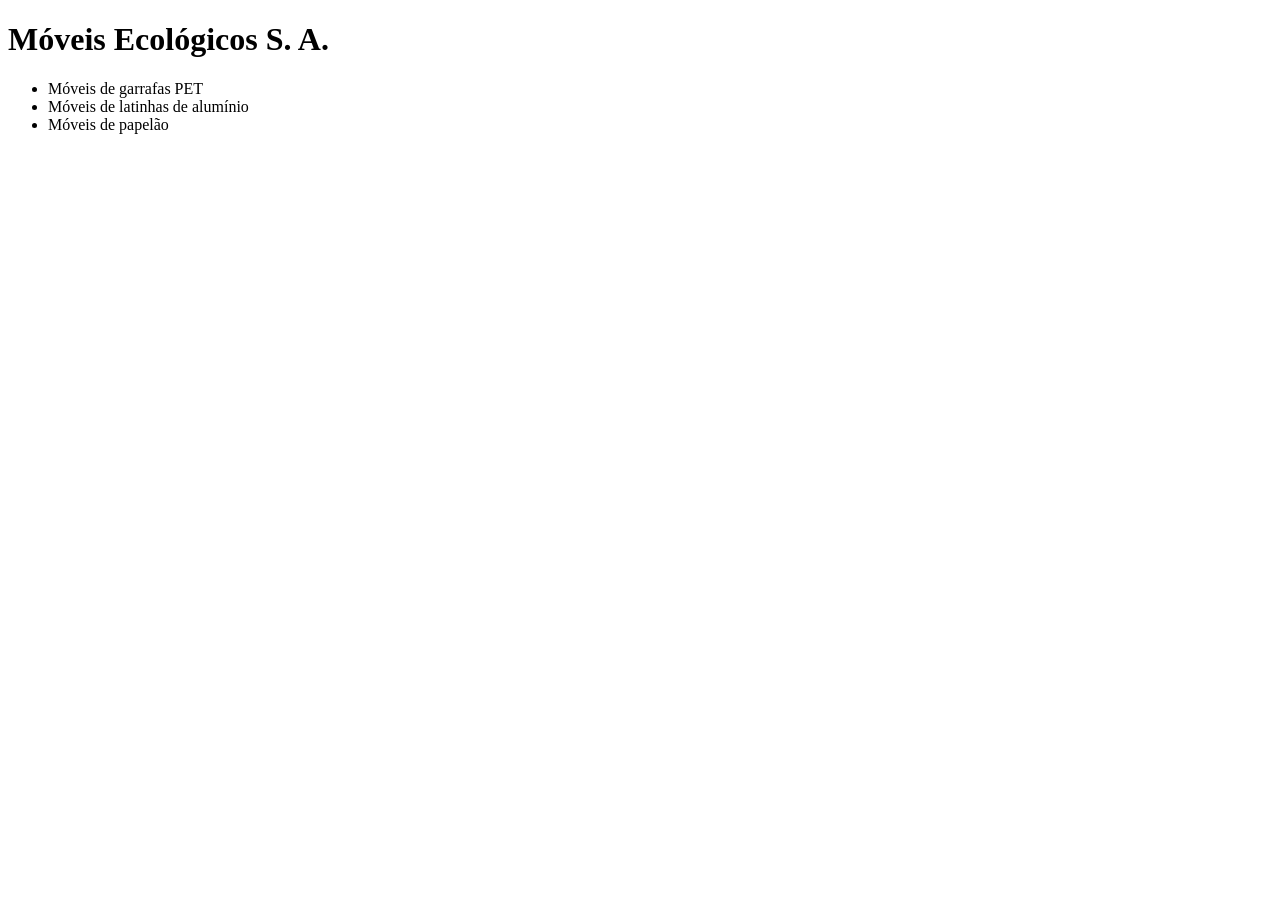
==== index.html @ 4a1df149 "Inserindo titulo e diminuindo o tamanho da pagina" ====
<!DOCTYPE html>
<html>
	<head>
		<meta charset="utf-8" />
		<meta name="description" content="Móveis ecológicos">
		<meta name="keywords" content="moveis ecologicos">
		<link rel="stylesheet" href="estilos.css">
		<title>Moveis Ecologicos</title>
	</head>
	<body>
		<h1>Móveis Ecológicos S. A. </h1>
		<ul>
			<li>Móveis de garrafas PET</li>
			<li>Móveis de latinhas de alumínio</li>
			<li>Móveis de papelão</li>
		</ul>
	</body>
</html>
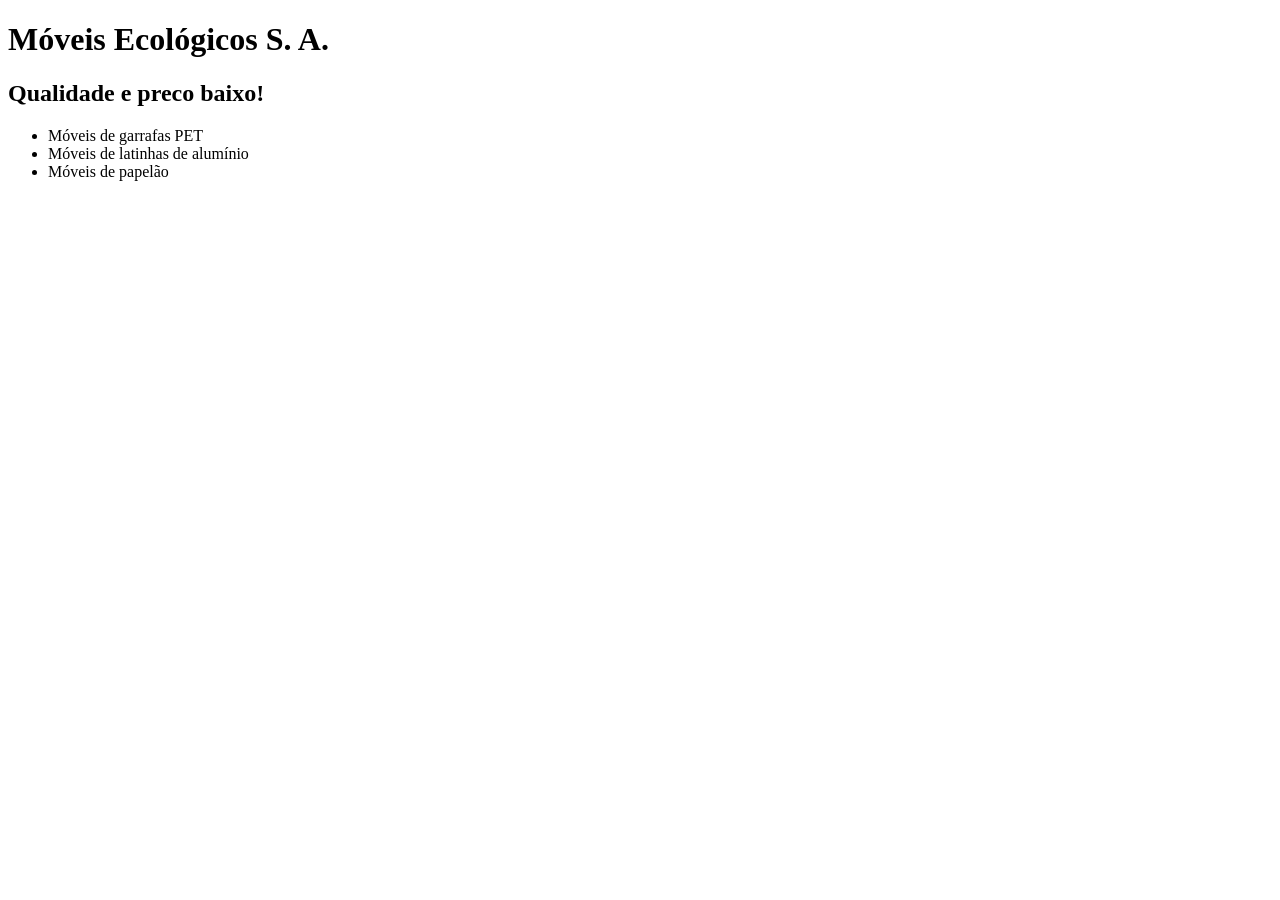
==== commit 18de69ba: "Banner ao abrir pagina." ====
--- a/index.html
+++ b/index.html
@@ -6,9 +6,11 @@
 		<meta name="keywords" content="moveis ecologicos">
 		<link rel="stylesheet" href="estilos.css">
 		<title>Moveis Ecologicos</title>
+		<script src="principal.js"></script>
 	</head>
-	<body>
+	<body onload="trocaBanner();">
 		<h1>Móveis Ecológicos S. A. </h1>
+		<h2 id="mensagem"></h2>
 		<ul>
 			<li>Móveis de garrafas PET</li>
 			<li>Móveis de latinhas de alumínio</li>
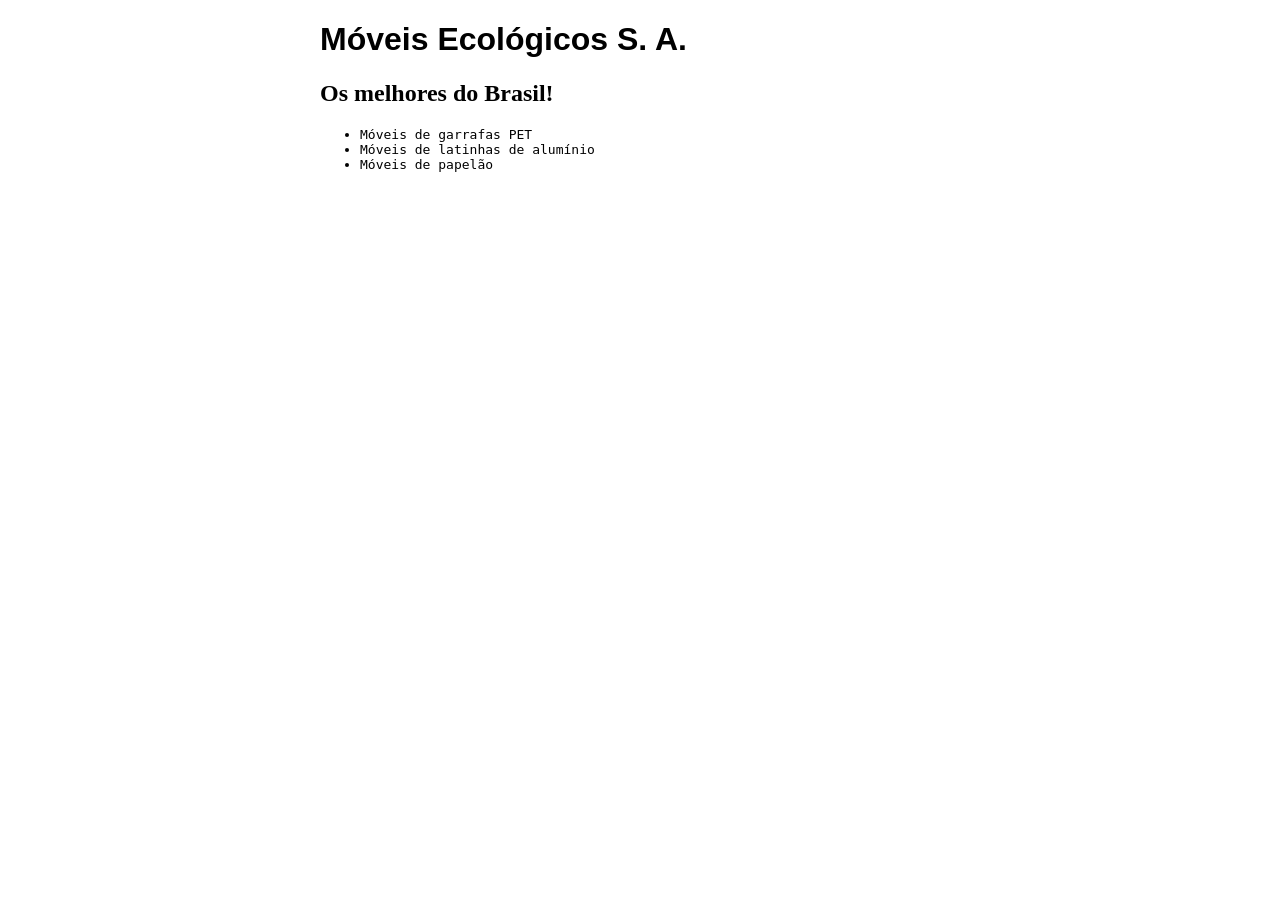
==== commit edac0592: "Renomeando CSS" ====
--- a/index.html
+++ b/index.html
@@ -4,7 +4,7 @@
 		<meta charset="utf-8" />
 		<meta name="description" content="Móveis ecológicos">
 		<meta name="keywords" content="moveis ecologicos">
-		<link rel="stylesheet" href="estilos.css">
+		<link rel="stylesheet" href="principal.css">
 		<title>Moveis Ecologicos</title>
 		<script src="principal.js"></script>
 	</head>
--- a/principal.css
+++ b/principal.css
@@ -0,0 +1,10 @@
+h1 {
+	font-family: sans-serif;
+}
+li {
+	font-family: monospace;
+}
+body {
+	width: 50%;
+	margin: auto;
+}
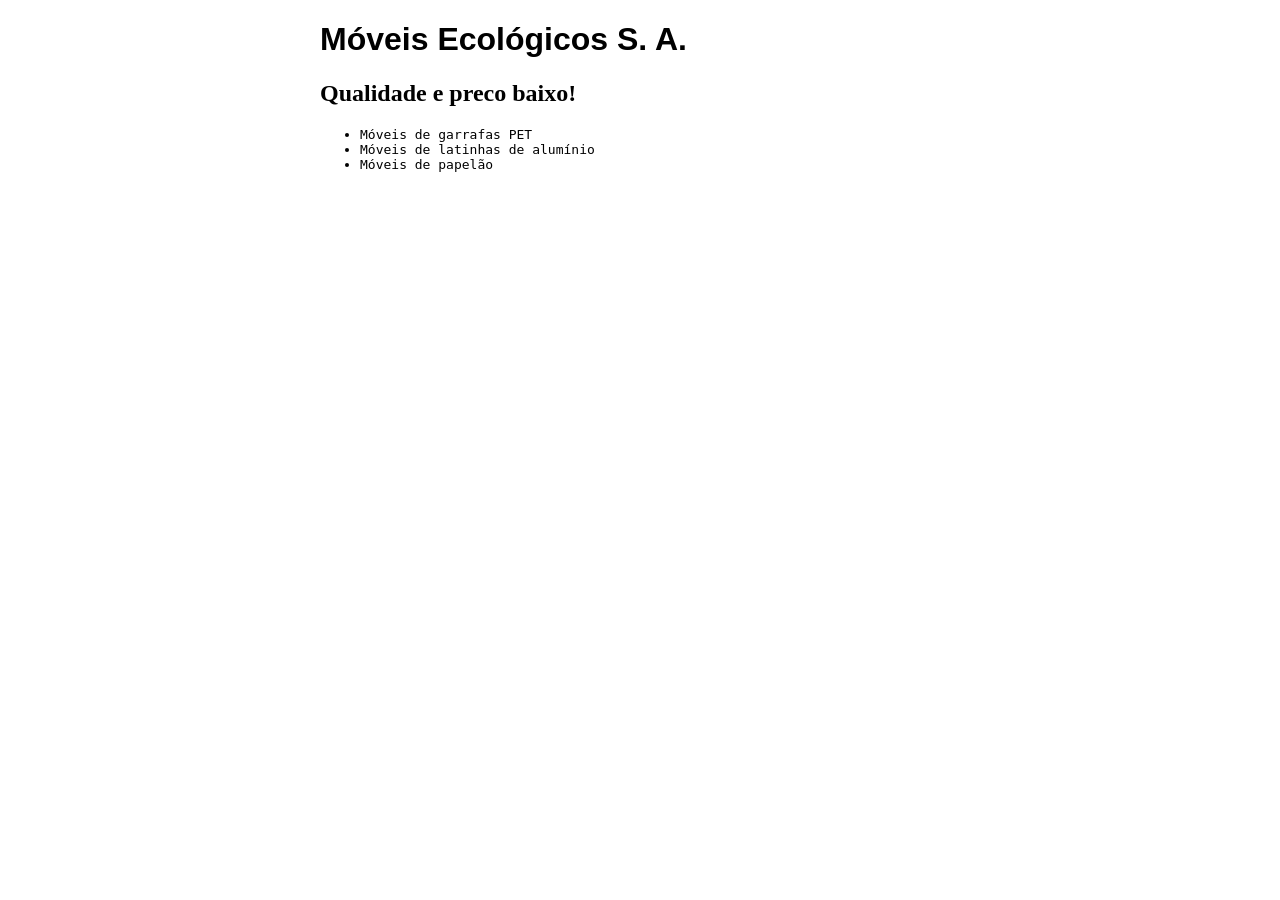
==== commit 08872f5a: "Movendo principal.js" ====
--- a/index.html
+++ b/index.html
@@ -6,7 +6,7 @@
 		<meta name="keywords" content="moveis ecologicos">
 		<link rel="stylesheet" href="principal.css">
 		<title>Moveis Ecologicos</title>
-		<script src="principal.js"></script>
+		<script src="js/principal.js"></script>
 	</head>
 	<body onload="trocaBanner();">
 		<h1>Móveis Ecológicos S. A. </h1>
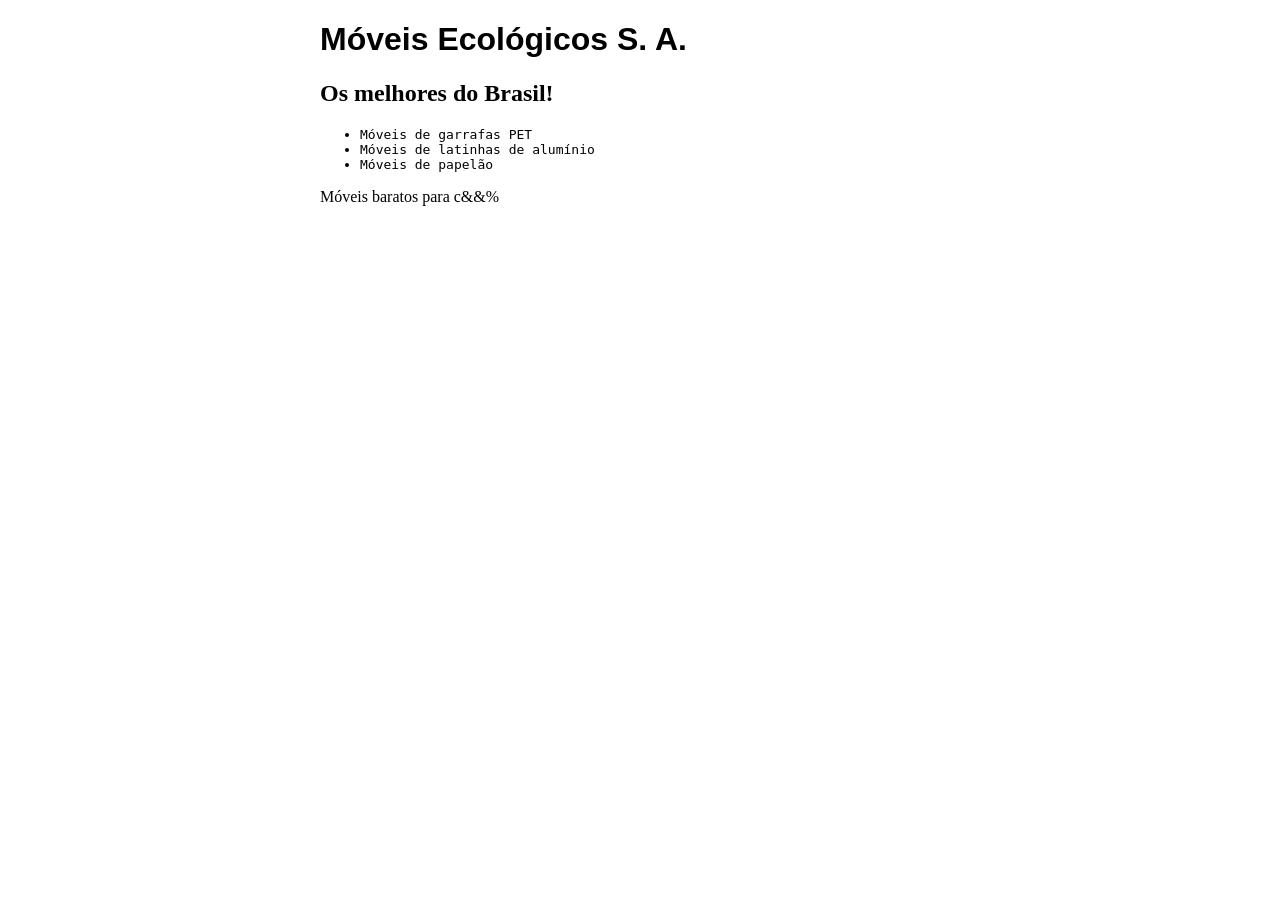
==== commit 30930c12: "Adicionando texto peculiar" ====
--- a/index.html
+++ b/index.html
@@ -16,5 +16,6 @@
 			<li>Móveis de latinhas de alumínio</li>
 			<li>Móveis de papelão</li>
 		</ul>
+		<p>Móveis baratos para c&&%</p>
 	</body>
 </html>
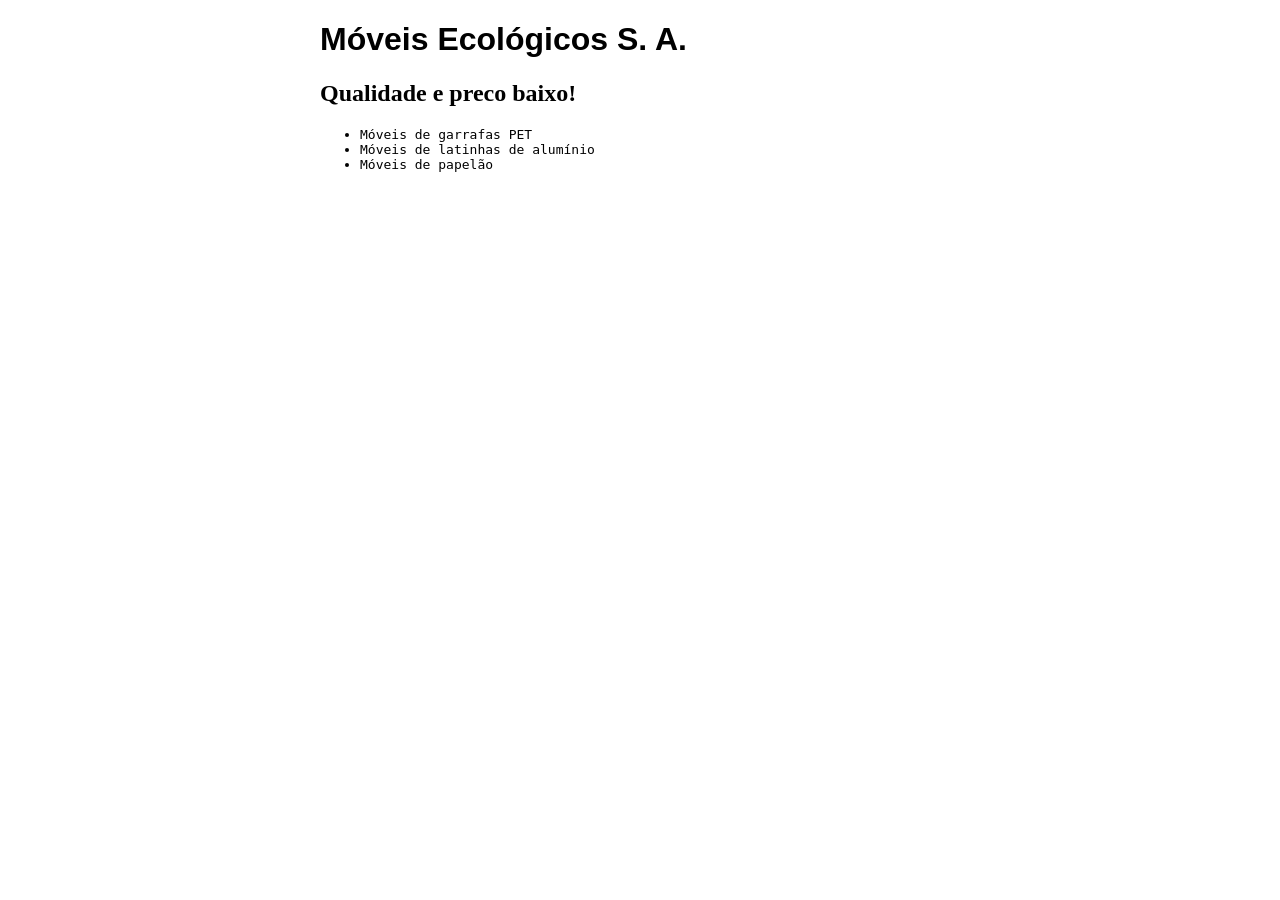
==== commit 67ae96e7: "Revert "Adicionando texto peculiar" This reverts commit 30930c12e00ed9973d3afc1df3dd4fd6a8d036dd." ====
--- a/index.html
+++ b/index.html
@@ -16,6 +16,5 @@
 			<li>Móveis de latinhas de alumínio</li>
 			<li>Móveis de papelão</li>
 		</ul>
-		<p>Móveis baratos para c&&%</p>
 	</body>
 </html>
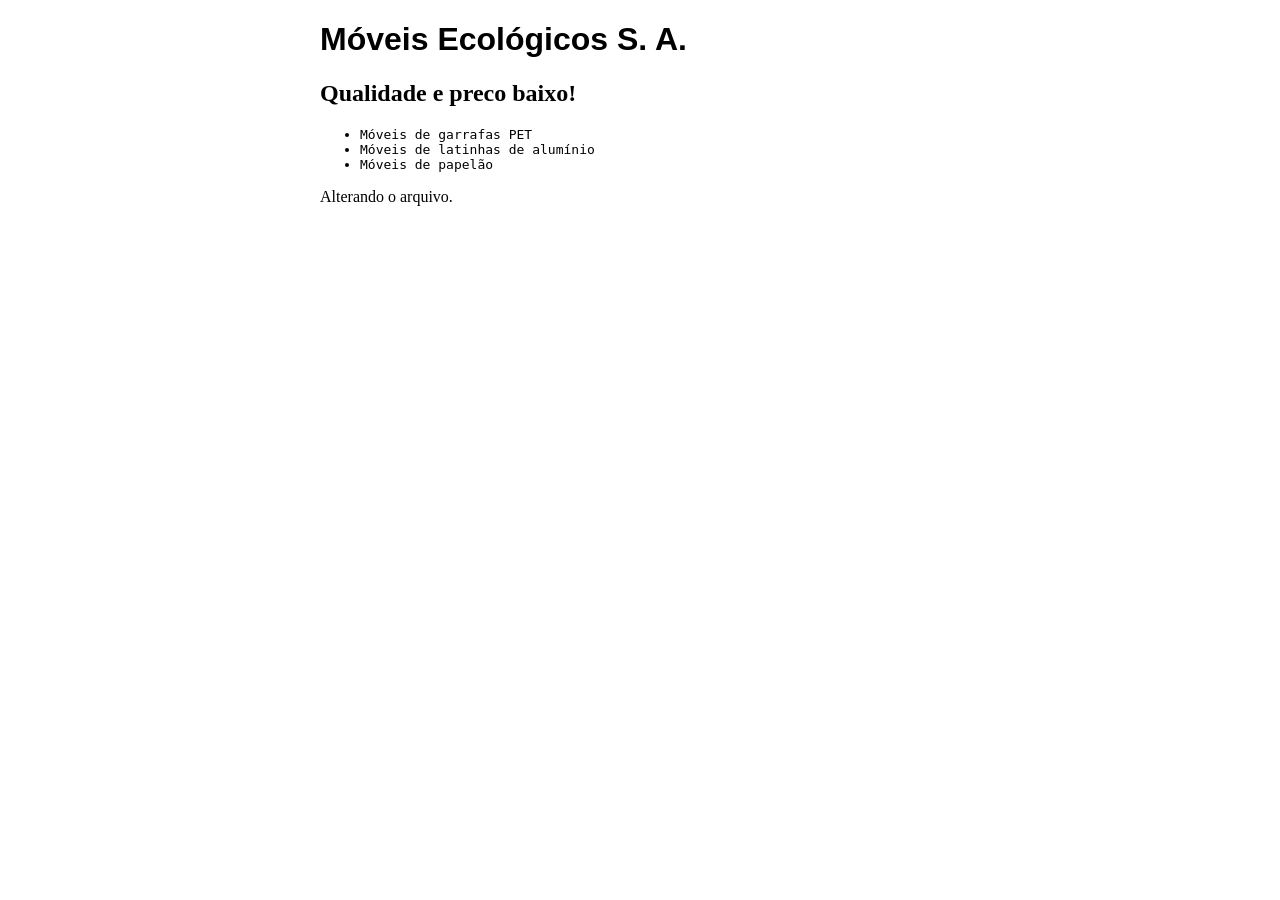
==== commit 4caeb9cb: "fazendo alteracao para teste" ====
--- a/index.html
+++ b/index.html
@@ -16,5 +16,6 @@
 			<li>Móveis de latinhas de alumínio</li>
 			<li>Móveis de papelão</li>
 		</ul>
+		<p>Alterando o arquivo.</p>
 	</body>
 </html>
